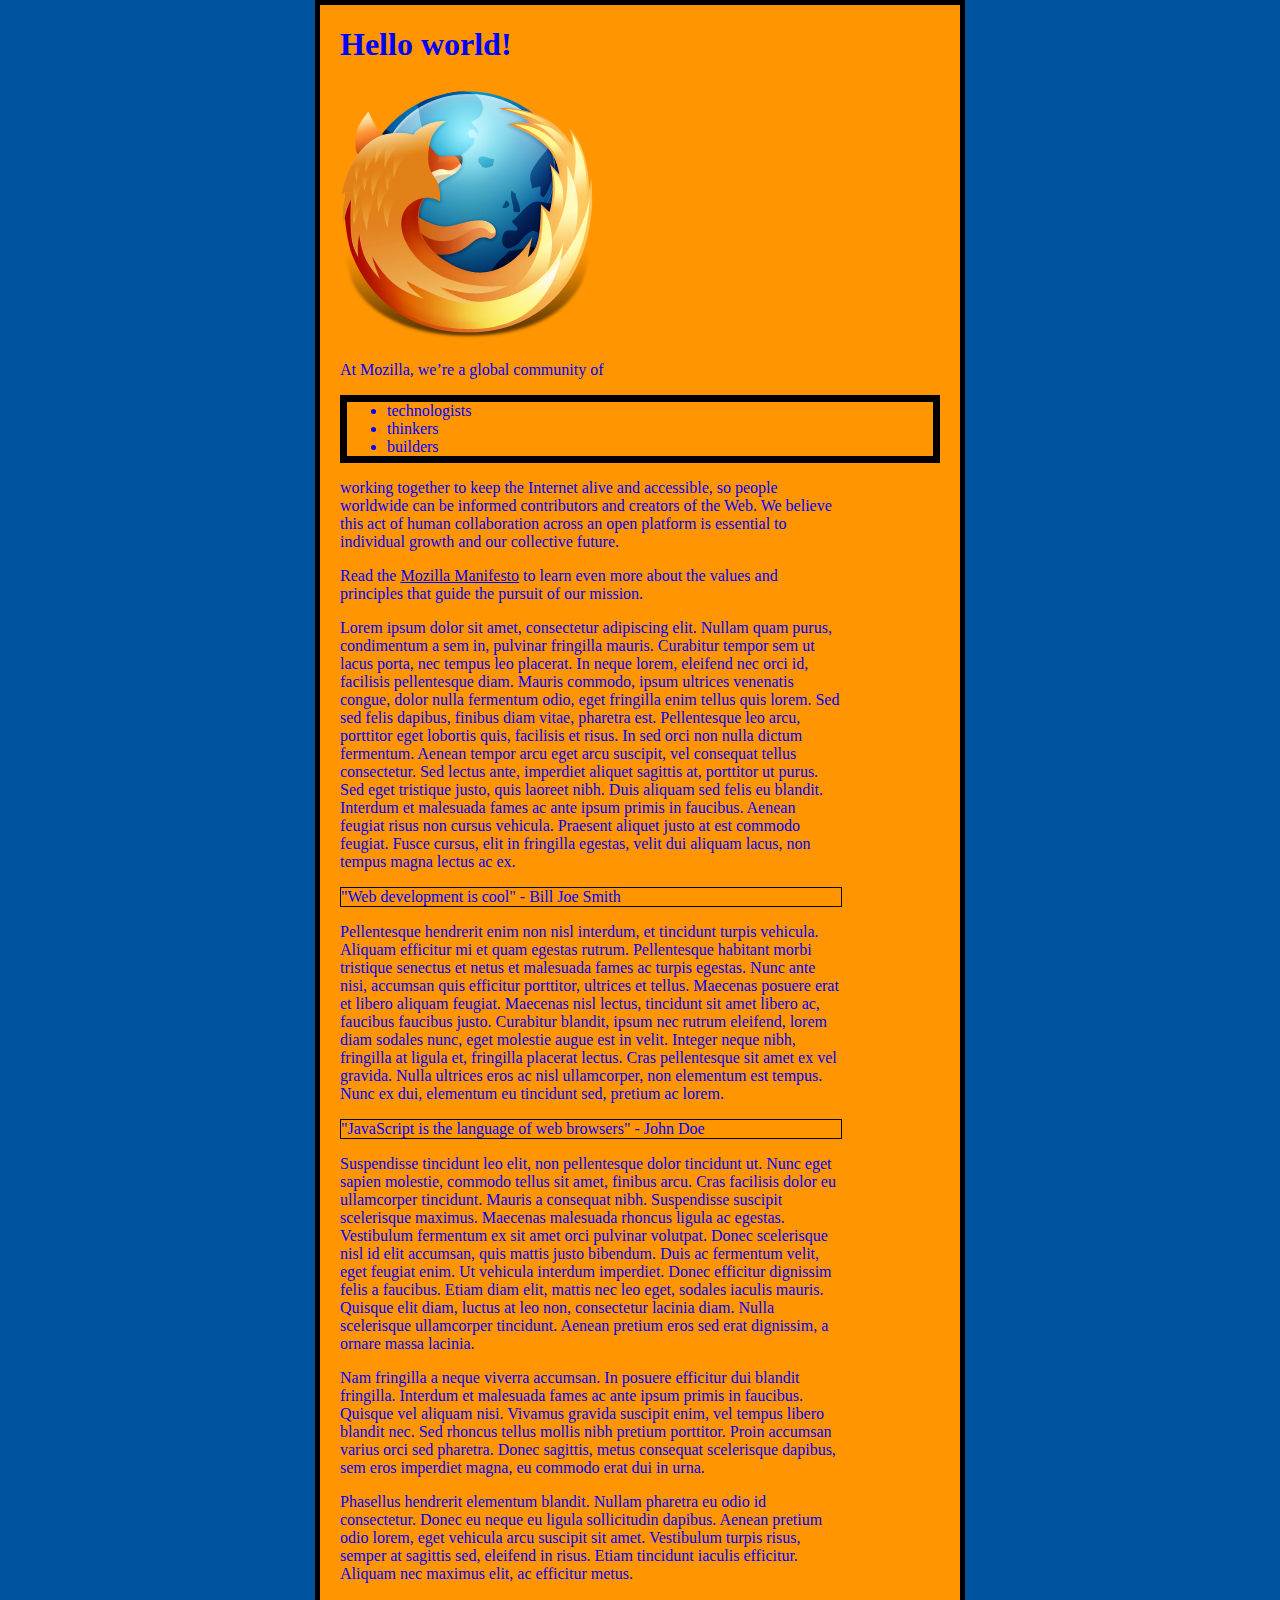
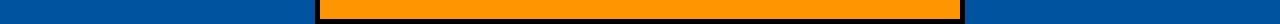
==== mozilla-website/index.html @ 76310915 "add mozilla website" ====
<!DOCTYPE html>
<html>
  <head>
    <meta charset="utf-8">
    <title>My test page</title>
    <link href='http://fonts.googleapis.com/css?family=Open+Sans' rel='stylesheet' type='text/css'>
    <link href="styles/style.css" rel="stylesheet" type="text/css">
  </head>
  <body>
    <h1>Mozilla is cool</h1>
    <img src="images/firefox-icon.png" alt="The Firefox logo: a flaming fox surrounding the Earth.">

    <p>At Mozilla, we’re a global community of</p>
    
    <ul id="corevalues"> <!-- changed to list in the tutorial -->
      <li>technologists</li>
      <li>thinkers</li>
      <li>builders</li>
    </ul>

    <p>working together to keep the Internet alive and accessible, so people worldwide can be informed contributors and creators of the Web. We believe this act of human collaboration across an open platform is essential to individual growth and our collective future.</p>

    <p>Read the <a href="https://www.mozilla.org/en-US/about/manifesto/">Mozilla Manifesto</a> to learn even more about the values and principles that guide the pursuit of our mission.</p>

    <div id="abstract">

      <p>Lorem ipsum dolor sit amet, consectetur adipiscing elit. Nullam quam purus, condimentum a sem in, pulvinar fringilla mauris. Curabitur tempor sem ut lacus porta, nec tempus leo placerat. In neque lorem, eleifend nec orci id, facilisis pellentesque diam. Mauris commodo, ipsum ultrices venenatis congue, dolor nulla fermentum odio, eget fringilla enim tellus quis lorem. Sed sed felis dapibus, finibus diam vitae, pharetra est. Pellentesque leo arcu, porttitor eget lobortis quis, facilisis et risus. In sed orci non nulla dictum fermentum. Aenean tempor arcu eget arcu suscipit, vel consequat tellus consectetur. Sed lectus ante, imperdiet aliquet sagittis at, porttitor ut purus. Sed eget tristique justo, quis laoreet nibh. Duis aliquam sed felis eu blandit. Interdum et malesuada fames ac ante ipsum primis in faucibus. Aenean feugiat risus non cursus vehicula. Praesent aliquet justo at est commodo feugiat. Fusce cursus, elit in fringilla egestas, velit dui aliquam lacus, non tempus magna lectus ac ex.</p>

      <p id="mainquote" class="quote"> "Web development is cool" - Bill Joe Smith </p>

      <p>Pellentesque hendrerit enim non nisl interdum, et tincidunt turpis vehicula. Aliquam efficitur mi et quam egestas rutrum. Pellentesque habitant morbi tristique senectus et netus et malesuada fames ac turpis egestas. Nunc ante nisi, accumsan quis efficitur porttitor, ultrices et tellus. Maecenas posuere erat et libero aliquam feugiat. Maecenas nisl lectus, tincidunt sit amet libero ac, faucibus faucibus justo. Curabitur blandit, ipsum nec rutrum eleifend, lorem diam sodales nunc, eget molestie augue est in velit. Integer neque nibh, fringilla at ligula et, fringilla placerat lectus. Cras pellentesque sit amet ex vel gravida. Nulla ultrices eros ac nisl ullamcorper, non elementum est tempus. Nunc ex dui, elementum eu tincidunt sed, pretium ac lorem.</p>

      <p class="quote"> "JavaScript is the language of web browsers" - John Doe </p>

      <p>Suspendisse tincidunt leo elit, non pellentesque dolor tincidunt ut. Nunc eget sapien molestie, commodo tellus sit amet, finibus arcu. Cras facilisis dolor eu ullamcorper tincidunt. Mauris a consequat nibh. Suspendisse suscipit scelerisque maximus. Maecenas malesuada rhoncus ligula ac egestas. Vestibulum fermentum ex sit amet orci pulvinar volutpat. Donec scelerisque nisl id elit accumsan, quis mattis justo bibendum. Duis ac fermentum velit, eget feugiat enim. Ut vehicula interdum imperdiet. Donec efficitur dignissim felis a faucibus. Etiam diam elit, mattis nec leo eget, sodales iaculis mauris. Quisque elit diam, luctus at leo non, consectetur lacinia diam. Nulla scelerisque ullamcorper tincidunt. Aenean pretium eros sed erat dignissim, a ornare massa lacinia.</p>

    </div>

    <p>Nam fringilla a neque viverra accumsan. In posuere efficitur dui blandit fringilla. Interdum et malesuada fames ac ante ipsum primis in faucibus. Quisque vel aliquam nisi. Vivamus gravida suscipit enim, vel tempus libero blandit nec. Sed rhoncus tellus mollis nibh pretium porttitor. Proin accumsan varius orci sed pharetra. Donec sagittis, metus consequat scelerisque dapibus, sem eros imperdiet magna, eu commodo erat dui in urna.</p>

    <p>Phasellus hendrerit elementum blandit. Nullam pharetra eu odio id consectetur. Donec eu neque eu ligula sollicitudin dapibus. Aenean pretium odio lorem, eget vehicula arcu suscipit sit amet. Vestibulum turpis risus, semper at sagittis sed, eleifend in risus. Etiam tincidunt iaculis efficitur. Aliquam nec maximus elit, ac efficitur metus.</p>


    <script src="scripts/main.js"></script>

  </body>
</html>
---- mozilla-website/styles/style.css ----
p {
  color: red;
  width: 500px;
}

p, li, h1 {
  color: blue;
}

html {
  background-color: #00539F;
}

body {
  width: 600px;
  margin: 0 auto;
  background-color: #FF9500;
  padding: 0 20px 20px 20px;
  border: 5px solid black;
}

p.quote {
  border: 1px solid black;	
}

#corevalues {
  border: 7px solid black;	
}
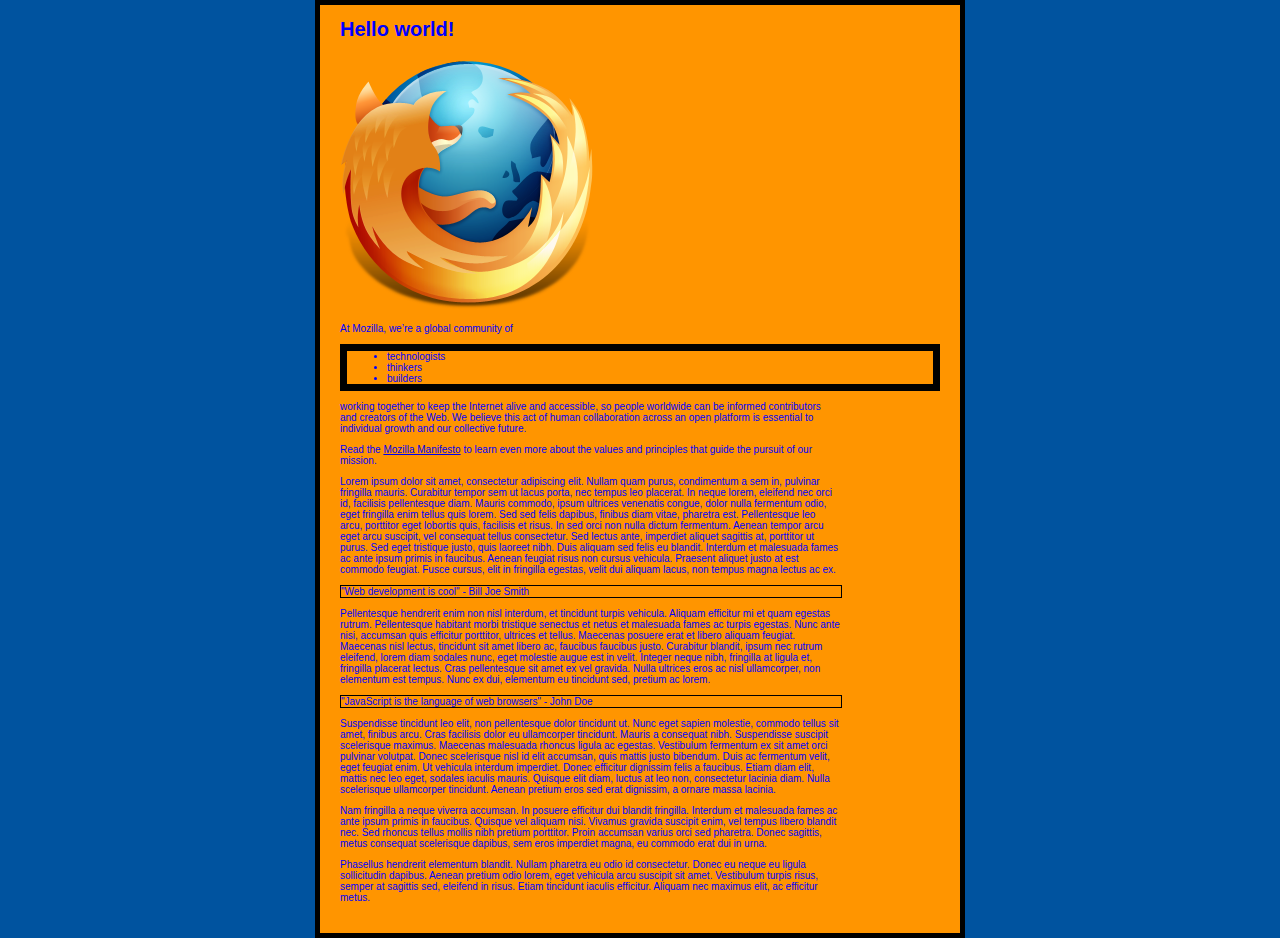
==== commit 2a4ea4d1: "Get the chart to appear at the bottom of the Mozilla website" ====
--- a/mozilla-website/index.html
+++ b/mozilla-website/index.html
@@ -5,6 +5,9 @@
     <title>My test page</title>
     <link href='http://fonts.googleapis.com/css?family=Open+Sans' rel='stylesheet' type='text/css'>
     <link href="styles/style.css" rel="stylesheet" type="text/css">
+
+    <!--Load chart StyleSheets-->
+    <link href="../chart-example/styles/style.css" rel="stylesheet" type="text/css">
   </head>
   <body>
     <h1>Mozilla is cool</h1>
@@ -43,5 +46,9 @@
 
     <script src="scripts/main.js"></script>
 
+    <!--Run chart Java Script in the head-->
+    <script src="//d3js.org/d3.v3.min.js"></script>
+    <script src="../chart-example/scripts/chart.js"></script>
+
   </body>
 </html>--- a/chart-example/styles/style.css
+++ b/chart-example/styles/style.css
@@ -0,0 +1,30 @@
+body {
+font: 10px sans-serif;
+}
+
+#apple-stock-chart .axis path,
+#apple-stock-chart .axis line {
+  fill: none;
+  stroke: #000;
+  shape-rendering: crispEdges;
+}
+
+#apple-stock-chart .x.axis path {
+  display: none;
+}
+
+#apple-stock-chart .line {
+  fill: none;
+  stroke: steelblue;
+  stroke-width: 1.5px;
+}
+
+#apple-stock-chart .overlay {
+  fill: none;
+  pointer-events: all;
+}
+
+#apple-stock-chart .focus circle {
+  fill: none;
+  stroke: steelblue;
+}
